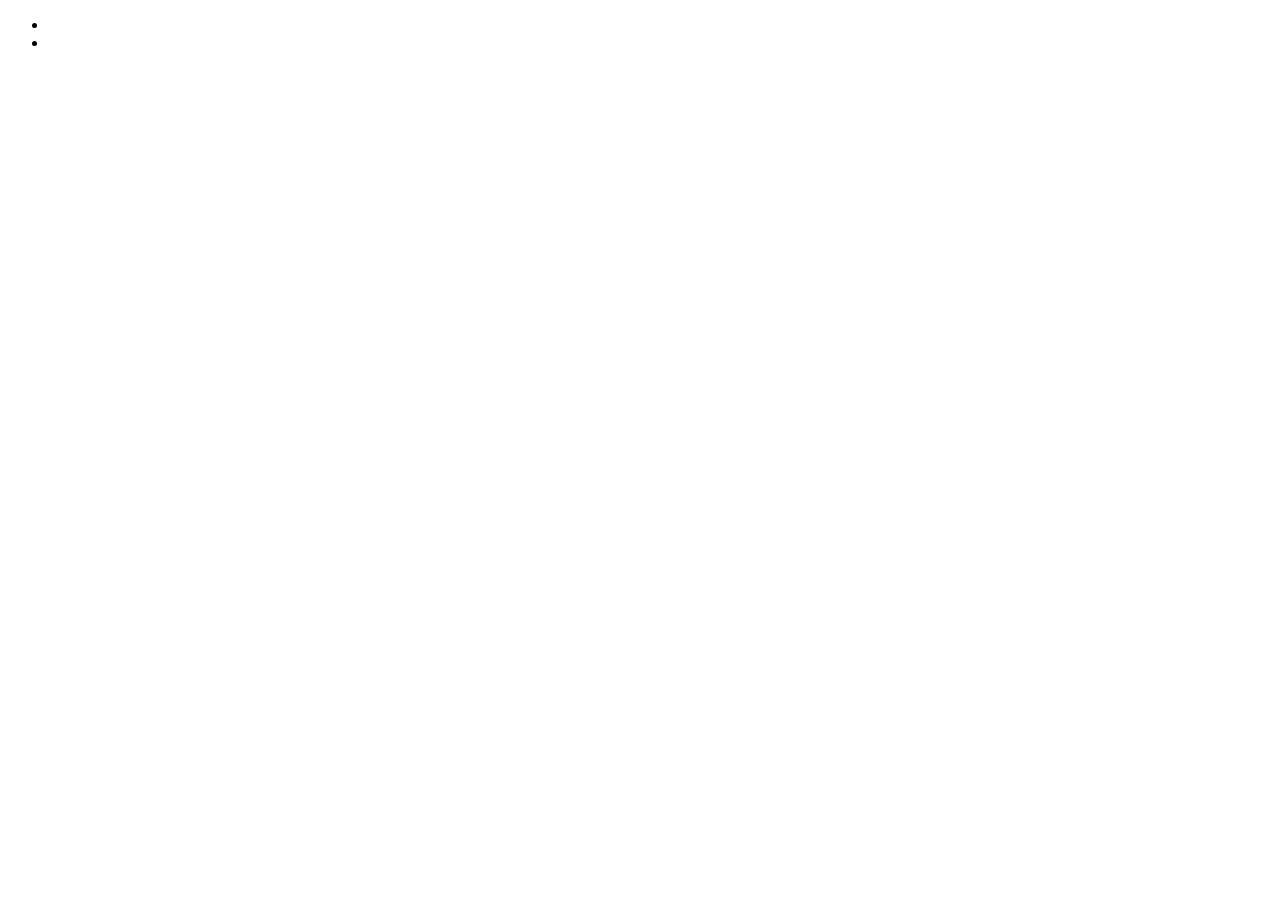
==== index6.html @ d7db0d1b "first commit" ====
<!DOCTYPE html>
<html lang="ja">
<head>
  <meta charset="UTF-8">
  <meta name="viewport" content="width=device-width, initial-scale=1.0">
  <title>実践を踏まえたコーディング</title>
  <link rel="stylesheet" href="./css/style4.css">
</head>
<body>
  <div class="header">
    <div class="logo">
    </div>
    <ul>
      <li></li>
      <li></li>
    </ul>
  </div>
  <div class="kv"></div>
  <div class="about">
    <div class="title"></div>
    <div class="img"></div>
    <div class="txt"></div>
  </div>
  <div class=""></div>
</body>
</html>
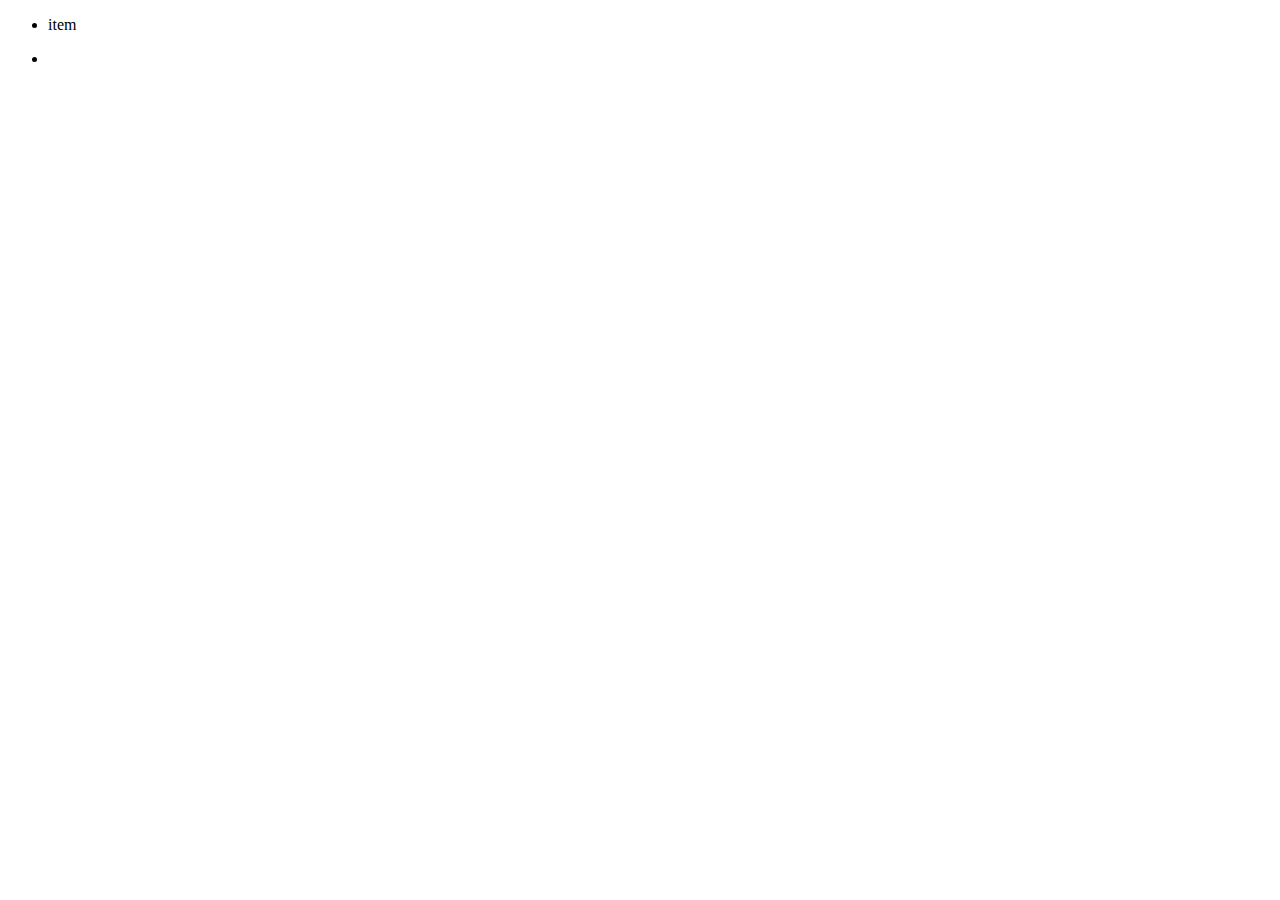
==== commit ad25a266: "リスト要素追加①" ====
--- a/index6.html
+++ b/index6.html
@@ -11,7 +11,7 @@
     <div class="logo">
     </div>
     <ul>
-      <li></li>
+      <li><p>item</p></li>
       <li></li>
     </ul>
   </div>
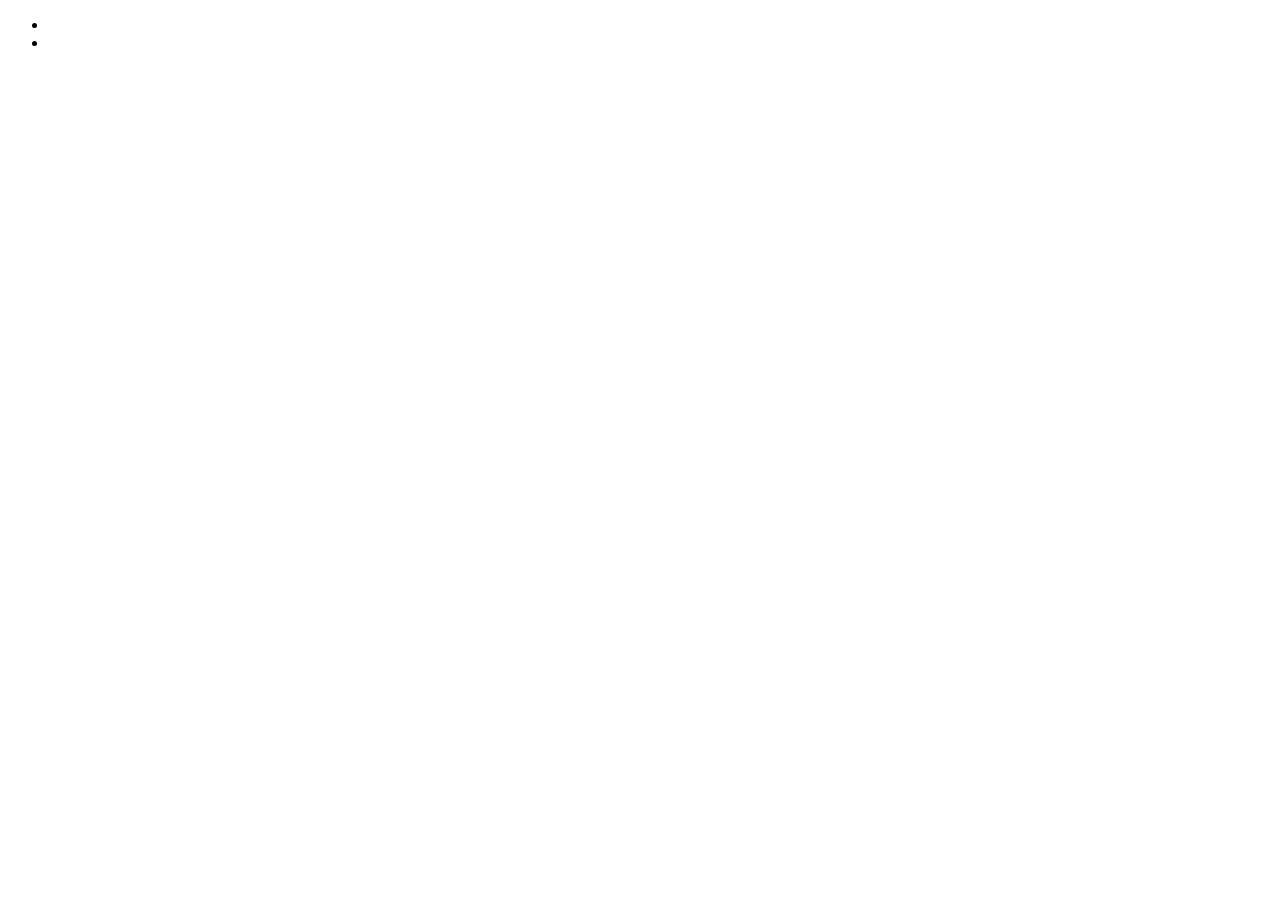
==== commit a2390e08: "リスト要素削除" ====
--- a/index6.html
+++ b/index6.html
@@ -11,7 +11,7 @@
     <div class="logo">
     </div>
     <ul>
-      <li><p>item</p></li>
+      <li></li>
       <li></li>
     </ul>
   </div>
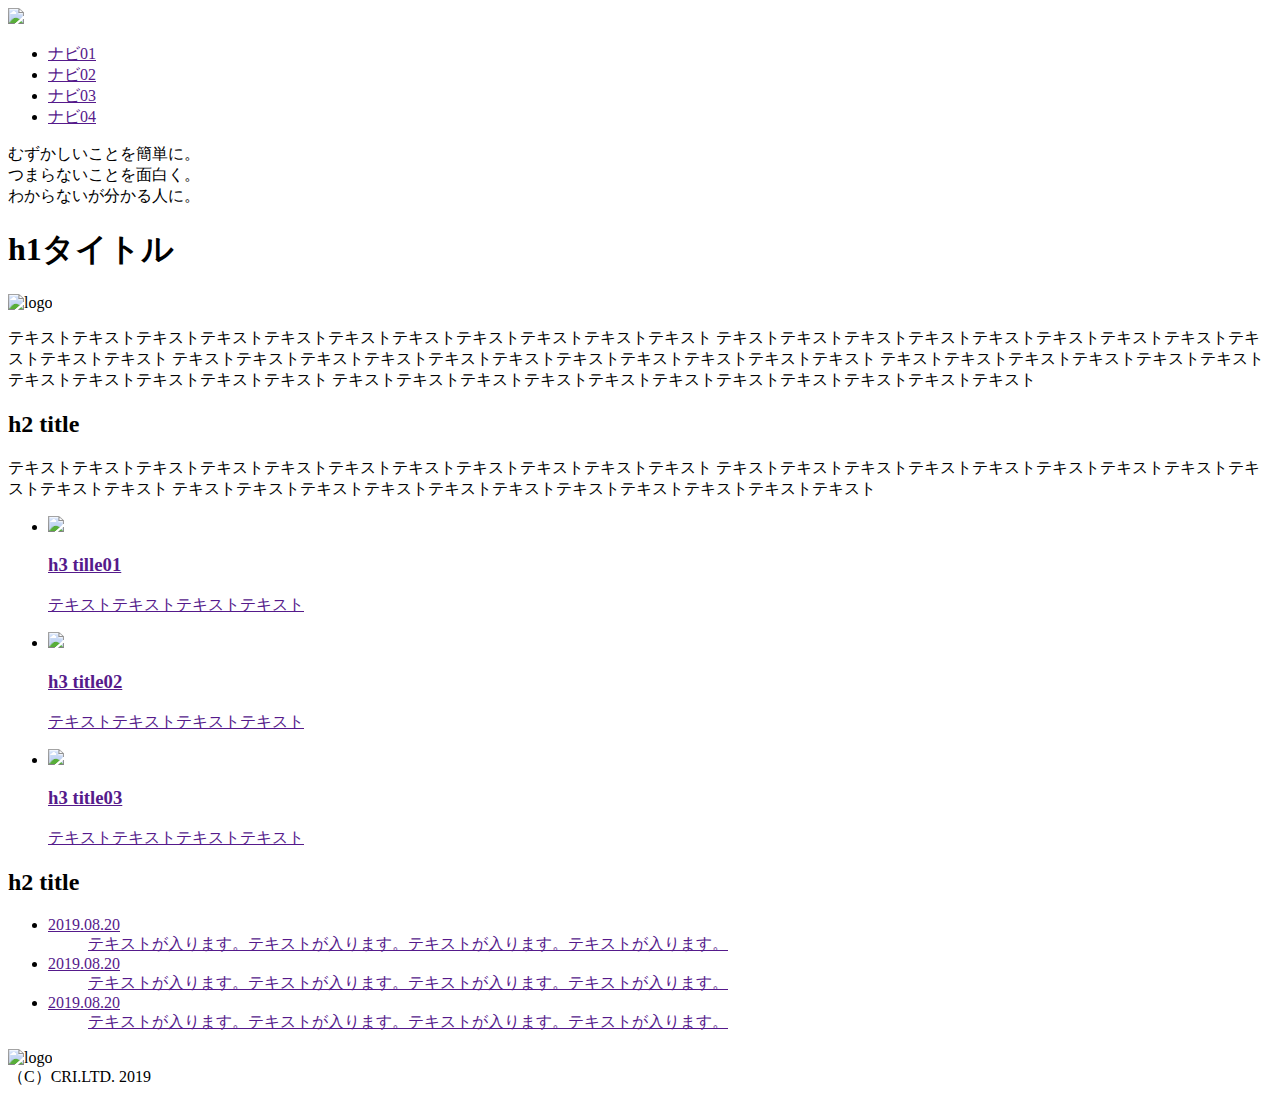
==== commit 7977c20f: "要素追加" ====
--- a/index6.html
+++ b/index6.html
@@ -2,25 +2,118 @@
 <html lang="ja">
 <head>
   <meta charset="UTF-8">
-  <meta name="viewport" content="width=device-width, initial-scale=1.0">
-  <title>実践を踏まえたコーディング</title>
+  <title>CBC | 実践を踏まえたコーディング01</title>
+  <link rel="stylesheet" href="./css/reset/reset.css">
   <link rel="stylesheet" href="./css/style4.css">
 </head>
+
 <body>
-  <div class="header">
-    <div class="logo">
+  <header class="header">
+    <div class="header__wrap">
+      <div class="header__logo">
+        <a href=""><img src="./images/images/header_logo.svg"></a>
+      </div>
+      <div class="header__menu">
+        <ul>
+          <li><a href="">ナビ01</a></li>
+          <li><a href="">ナビ02</a></li>
+          <li><a href="">ナビ03</a></li>
+          <li><a href="">ナビ04</a></li>
+        </ul>
+      </div>
     </div>
-    <ul>
-      <li></li>
-      <li></li>
+  </header>
+
+  <main class="main">
+   <section class="main__kv">
+    むずかしいことを簡単に。<br>
+    つまらないことを面白く。<br>
+    わからないが分かる人に。<br>
+   </section>
+
+   <section class="main__about">
+    <h1 class="main__about--ttl">h1タイトル</h1>
+    <div class="main__about--logo"><img src="./images/images/header_logo.svg" alt="logo"></div>
+    <p class="main__about--txt">
+      テキストテキストテキストテキストテキストテキストテキストテキストテキストテキストテキスト
+      テキストテキストテキストテキストテキストテキストテキストテキストテキストテキストテキスト
+      テキストテキストテキストテキストテキストテキストテキストテキストテキストテキストテキスト
+      テキストテキストテキストテキストテキストテキストテキストテキストテキストテキストテキスト
+      テキストテキストテキストテキストテキストテキストテキストテキストテキストテキストテキスト
+    </p>
+   </section>
+
+   <section class="main__service">
+    <div class="main__service--message">
+      <h2>h2 title</h2>
+      <p>
+        テキストテキストテキストテキストテキストテキストテキストテキストテキストテキストテキスト
+        テキストテキストテキストテキストテキストテキストテキストテキストテキストテキストテキスト
+        テキストテキストテキストテキストテキストテキストテキストテキストテキストテキストテキスト
+      </p>
+    </div>
+    <ul class="main__service--list">
+      <li>
+        <a href="">
+          <img src="./images/images/top_service01.jpg">
+          <h3>h3 tille01</h3>
+          <p>テキストテキストテキストテキスト</p>
+        </a>
+      </li>
+      <li>
+        <a href="">
+          <img src="./images/images/top_service02.jpg">
+          <h3>h3 title02</h3>
+          <p>テキストテキストテキストテキスト</p>
+        </a>
+      </li>
+      <li>
+        <a href="">
+          <img src="./images/images/top_service03.jpg">
+          <h3>h3 title03</h3>
+          <p>テキストテキストテキストテキスト</p>
+        </a>
+      </li>
     </ul>
-  </div>
-  <div class="kv"></div>
-  <div class="about">
-    <div class="title"></div>
-    <div class="img"></div>
-    <div class="txt"></div>
-  </div>
-  <div class=""></div>
+   </sectiion>
+
+   <section class="main__news">
+    <h2 class="main__news--ttl">h2 title</h2>
+    <ul class="main__news--list">
+      <li>
+        <a href="">
+          <dl class="main__news--item">
+            <dt class="main__news--day">2019.08.20</dt>
+            <dd class="main__news--data">テキストが入ります。テキストが入ります。テキストが入ります。テキストが入ります。</dd>
+          </dl>
+        </a>
+      </li>
+      <li>
+        <a href="">
+          <dl class="main__news--item">
+            <dt class="main__news--day">2019.08.20</dt>
+            <dd class="main__news--data">テキストが入ります。テキストが入ります。テキストが入ります。テキストが入ります。</dd>
+          </dl>
+        </a>
+      </li>
+      <li>
+        <a href="">
+          <dl class="main__news--item">
+            <dt class="main__news--day">2019.08.20</dt>
+            <dd class="main__news--data">テキストが入ります。テキストが入ります。テキストが入ります。テキストが入ります。</dd>
+          </dl>
+        </a>
+      </li>
+    </ul>
+   </section>
+  </main>
+
+  <footer class="footer">
+    <div class="footer__logo">
+      <img src="./images/images/header_logo.svg" alt="logo">
+    </div>
+    <div class="footer__copyright">（C）CRI.LTD. 2019</div>
+  </footer>
+
 </body>
 </html>